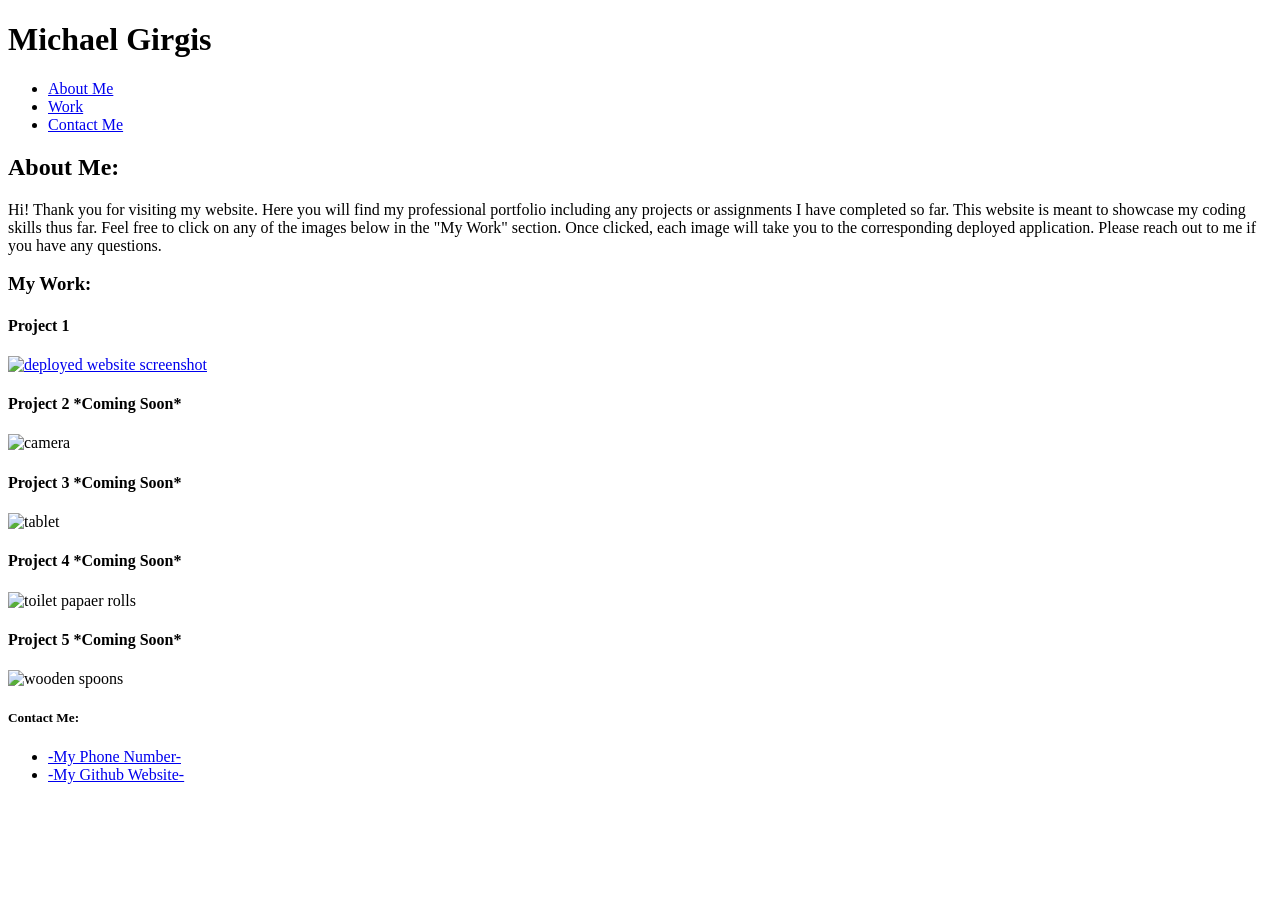
==== index.html @ 7825210b "reformatted directory" ====
<!DOCTYPE html>
<html lang="en">
<head>
    <meta charset="UTF-8">
    <meta name="viewport" content="width=device-width, initial-scale=1.0">
    <title>My Professional Portfolio</title>
    <link rel="stylesheet" href="./assets/css/reset.css"/>
    <link rel="stylesheet" href="./assets/css/style.css"/>
</head>

<body>

    <header>
        <h1>Michael Girgis</h1> 
        <!--<img src="./assets/images/Mickey_Mouse_1.webp" alt="avatar"/>-->
        <nav>
            <ul>
                <li><a href="#AboutMe">About Me</a></li>
                <li><a href="#Work">Work</a></li>
                <li><a href="#ContactMe">Contact Me</a></li>
            </ul>
        </nav>
    </header>

    <main>
        <article>
            <section>
                <a id="AboutMe"><h2>About Me:</h2></a>
                    <p> 
                        Hi! Thank you for visiting my website. 
                        Here you will find my professional portfolio including
                        any projects or assignments I have completed so far.
                        This website is meant to showcase my coding skills thus far.
                        Feel free to click on any of the images below in the "My Work"
                        section. Once clicked, each image will take you to the 
                        corresponding deployed application. Please reach out to me 
                        if you have any questions. 
                    </p>
            </section>
            
            <work class ="deployed">
                <a id="Work"><h3>My Work:</h3></a>
                <project1 class ="cardfirst">
                    <h4>Project 1</h4>
                    <a href="https://mike5719.github.io/challenge-week-one/"><img src="./assets/images/refactor.png" alt="deployed website screenshot"/></a>
                </project1>
                <project2 class ="cardrest">
                    <h4>Project 2 *Coming Soon*</h4>
                    <img src="./assets/images/camera.jpg" alt="camera"/>
                </project2>
                <project3 class ="cardrest">
                    <h4>Project 3 *Coming Soon*</h4>
                    <img src="./assets/images/tablet.jpg" alt="tablet"/>
                </project3>
                <project4 class="cardrest">
                    <h4>Project 4 *Coming Soon*</h4>
                    <img src="./assets/images/toilet-paper.jpg" alt="toilet papaer rolls"/>
                </project4>
                <project5 class="cardrest">
                    <h4>Project 5 *Coming Soon*</h4>
                    <img src="./assets/images/wooden-spoons.jpg" alt="wooden spoons"/>
                </project5>
            </work>

            <footer>
                <a id="ContactMe"><h5>Contact Me:</h5></a>
                <nav>
                    <ul>
                        <li><a href="#">-My Phone Number-</a></li>
                        <li><a href="#">-My Github Website-</a></li>
                    </ul>
                </nav>
            </footer>
         
        </article>
    </main>

</body>
</html>
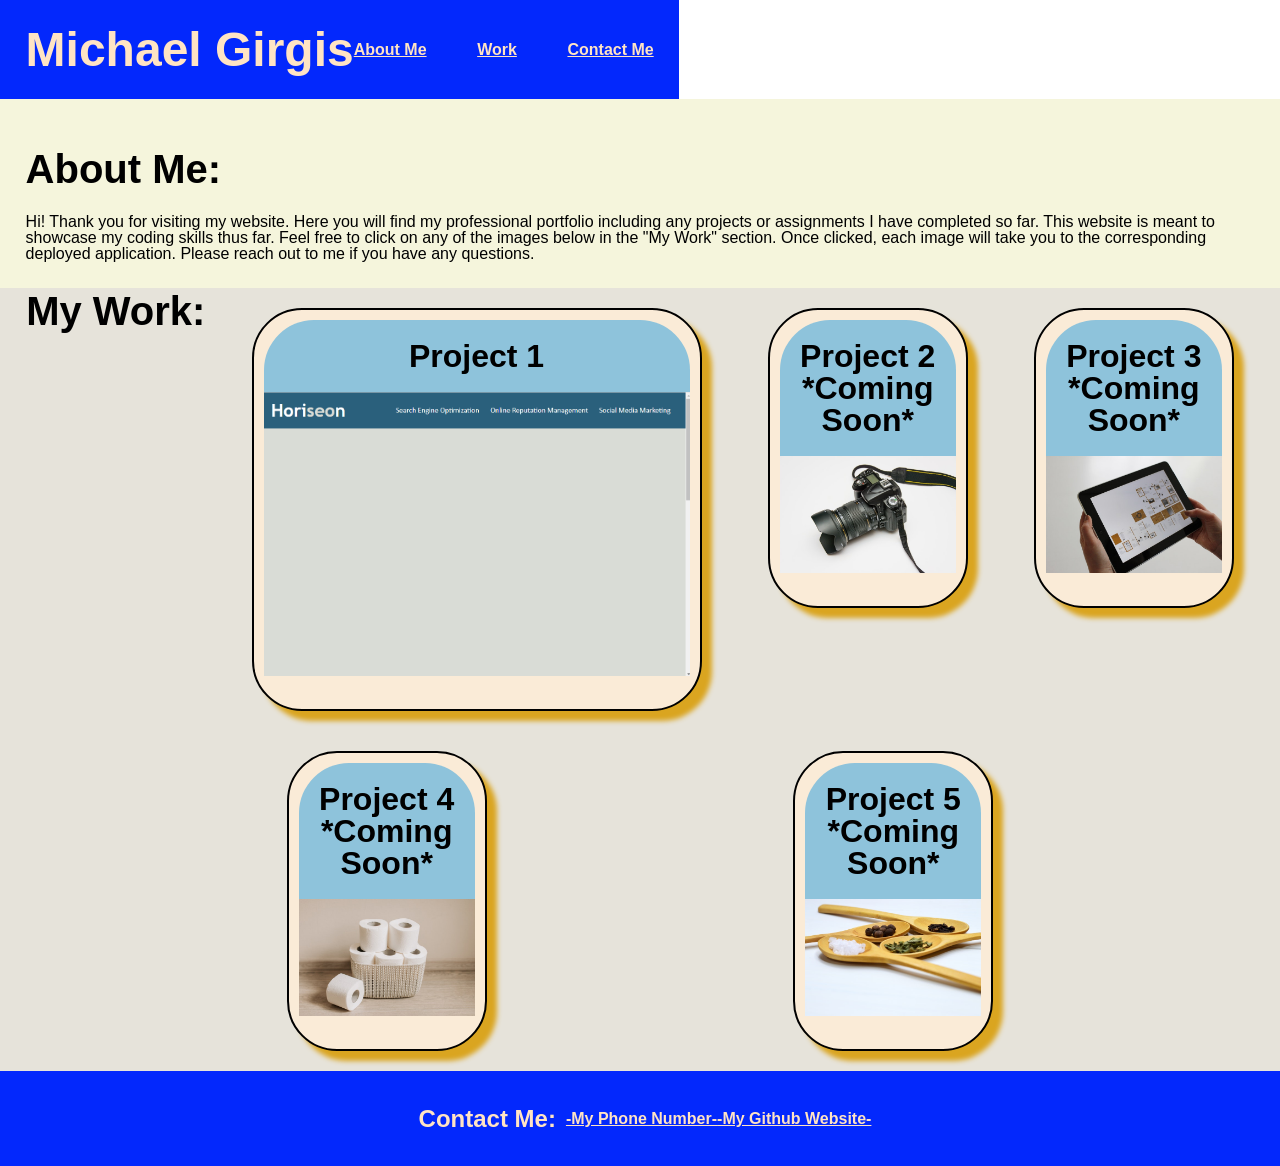
==== commit 9a72d86c: "all image links updated" ====
--- a/index.html
+++ b/index.html
@@ -4,8 +4,8 @@
     <meta charset="UTF-8">
     <meta name="viewport" content="width=device-width, initial-scale=1.0">
     <title>My Professional Portfolio</title>
-    <link rel="stylesheet" href="./assets/css/reset.css"/>
-    <link rel="stylesheet" href="./assets/css/style.css"/>
+    <link rel="stylesheet" href="./reset.css"/>
+    <link rel="stylesheet" href="./style.css"/>
 </head>
 
 <body>
@@ -42,23 +42,23 @@
                 <a id="Work"><h3>My Work:</h3></a>
                 <project1 class ="cardfirst">
                     <h4>Project 1</h4>
-                    <a href="https://mike5719.github.io/challenge-week-one/"><img src="./assets/images/refactor.png" alt="deployed website screenshot"/></a>
+                    <a href="https://mike5719.github.io/challenge-week-one/"><img src="./refactor.png" alt="deployed website screenshot"/></a>
                 </project1>
                 <project2 class ="cardrest">
                     <h4>Project 2 *Coming Soon*</h4>
-                    <img src="./assets/images/camera.jpg" alt="camera"/>
+                    <img src="./camera.jpg" alt="camera"/>
                 </project2>
                 <project3 class ="cardrest">
                     <h4>Project 3 *Coming Soon*</h4>
-                    <img src="./assets/images/tablet.jpg" alt="tablet"/>
+                    <img src="./tablet.jpg" alt="tablet"/>
                 </project3>
                 <project4 class="cardrest">
                     <h4>Project 4 *Coming Soon*</h4>
-                    <img src="./assets/images/toilet-paper.jpg" alt="toilet papaer rolls"/>
+                    <img src="./toilet-paper.jpg" alt="toilet papaer rolls"/>
                 </project4>
                 <project5 class="cardrest">
                     <h4>Project 5 *Coming Soon*</h4>
-                    <img src="./assets/images/wooden-spoons.jpg" alt="wooden spoons"/>
+                    <img src="./wooden-spoons.jpg" alt="wooden spoons"/>
                 </project5>
             </work>
 
--- a/style.css
+++ b/style.css
@@ -0,0 +1,156 @@
+body {
+    display: flex;
+    flex-wrap: wrap;
+}
+
+header {
+    display: flex;
+    flex-wrap: wrap;
+    /*justify-content:center;*/
+    align-items: center;
+    background-color:rgb(3, 40, 252);
+    color:bisque;
+    padding: 2%;
+}
+
+h1 {
+    font-size: 300%;
+}
+
+nav ul {
+    display: flex;
+    justify-content: space-between;
+    min-width: 300px;
+}
+
+nav a {
+    color:bisque;
+    font-weight: bold;
+  }
+
+h2,h3 {
+    margin: 2% 0;
+    font-size: 250%;
+}
+
+h4 {
+    font-size:smaller;
+}
+
+main { 
+    display: flex;
+    flex-wrap: wrap;
+    flex-grow: 1;
+    }
+
+.cardfirst {
+    border-style: solid;
+    border-width: 2px;
+    border-radius: 50px;
+    padding: 10px 10px 30px 10px;
+    flex:  0 0 450px;
+    background-color: antiquewhite;
+    box-shadow: 10px 10px 5px goldenrod;
+    margin: 20px;
+}
+
+.cardrest {
+    border-style: solid;
+    border-width: 2px;
+    border-radius: 50px;
+    padding: 10px 10px 30px 10px;
+    flex:  0 0 200px;
+    background-color: antiquewhite;
+    box-shadow: 10px 10px 5px goldenrod;
+    margin: 20px;
+}
+
+.deployed {
+    flex: 5;
+    background-color:rgb(230, 227, 218);
+    padding: 50;
+    display: flex;
+    flex-wrap: wrap;
+    justify-content: space-evenly;
+    align-items: flex-start;
+    /*margin: 20px;*/
+    
+}
+
+.cardfirst h4 {
+    border-radius: 50px 50px 0px 0px;
+    padding: 20px;
+    background-color: rgb(142, 195, 219);
+    text-align: center;
+    font-weight: bolder;
+    font-size: xx-large;
+}
+
+.cardrest h4 {
+    border-radius: 50px 50px 0px 0px;
+    padding: 20px;
+    background-color: rgb(142, 195, 219);
+    text-align: center;
+    font-weight: bolder;
+    font-size: xx-large;
+}
+
+section {
+    padding: 2%;
+    background-color:beige;
+}
+
+footer {
+    display: flex;
+    justify-content: center;
+    align-items: center;
+    padding: 2%;
+    background-color:rgb(3, 40, 252);
+    color:bisque
+}
+
+h5 {
+    font-size: x-large;
+    margin: 10px;
+}
+
+.cardrest img {
+    width: 100%;
+    /*min-width: 400px;*/
+}
+
+.cardfirst img {
+    width: 100%;
+    /*min-width: 475px;*/
+}
+
+@media screen and (max-width: 992px) {
+    .cardfirst {
+        width: 75%;
+    }
+    
+    .cardrest{
+        width: 75%;
+    }
+}
+
+
+@media screen and (max-width: 768px) {
+    .cardfirst {
+        width: 50%;
+    }
+
+    .cardrest{
+        width: 50%;
+    }
+}
+
+@media screen and (max-width: 576px) {
+    .cardfirst {
+        width: 25%;
+    }
+
+    .cardrest{
+        width: 25%;
+    }
+}
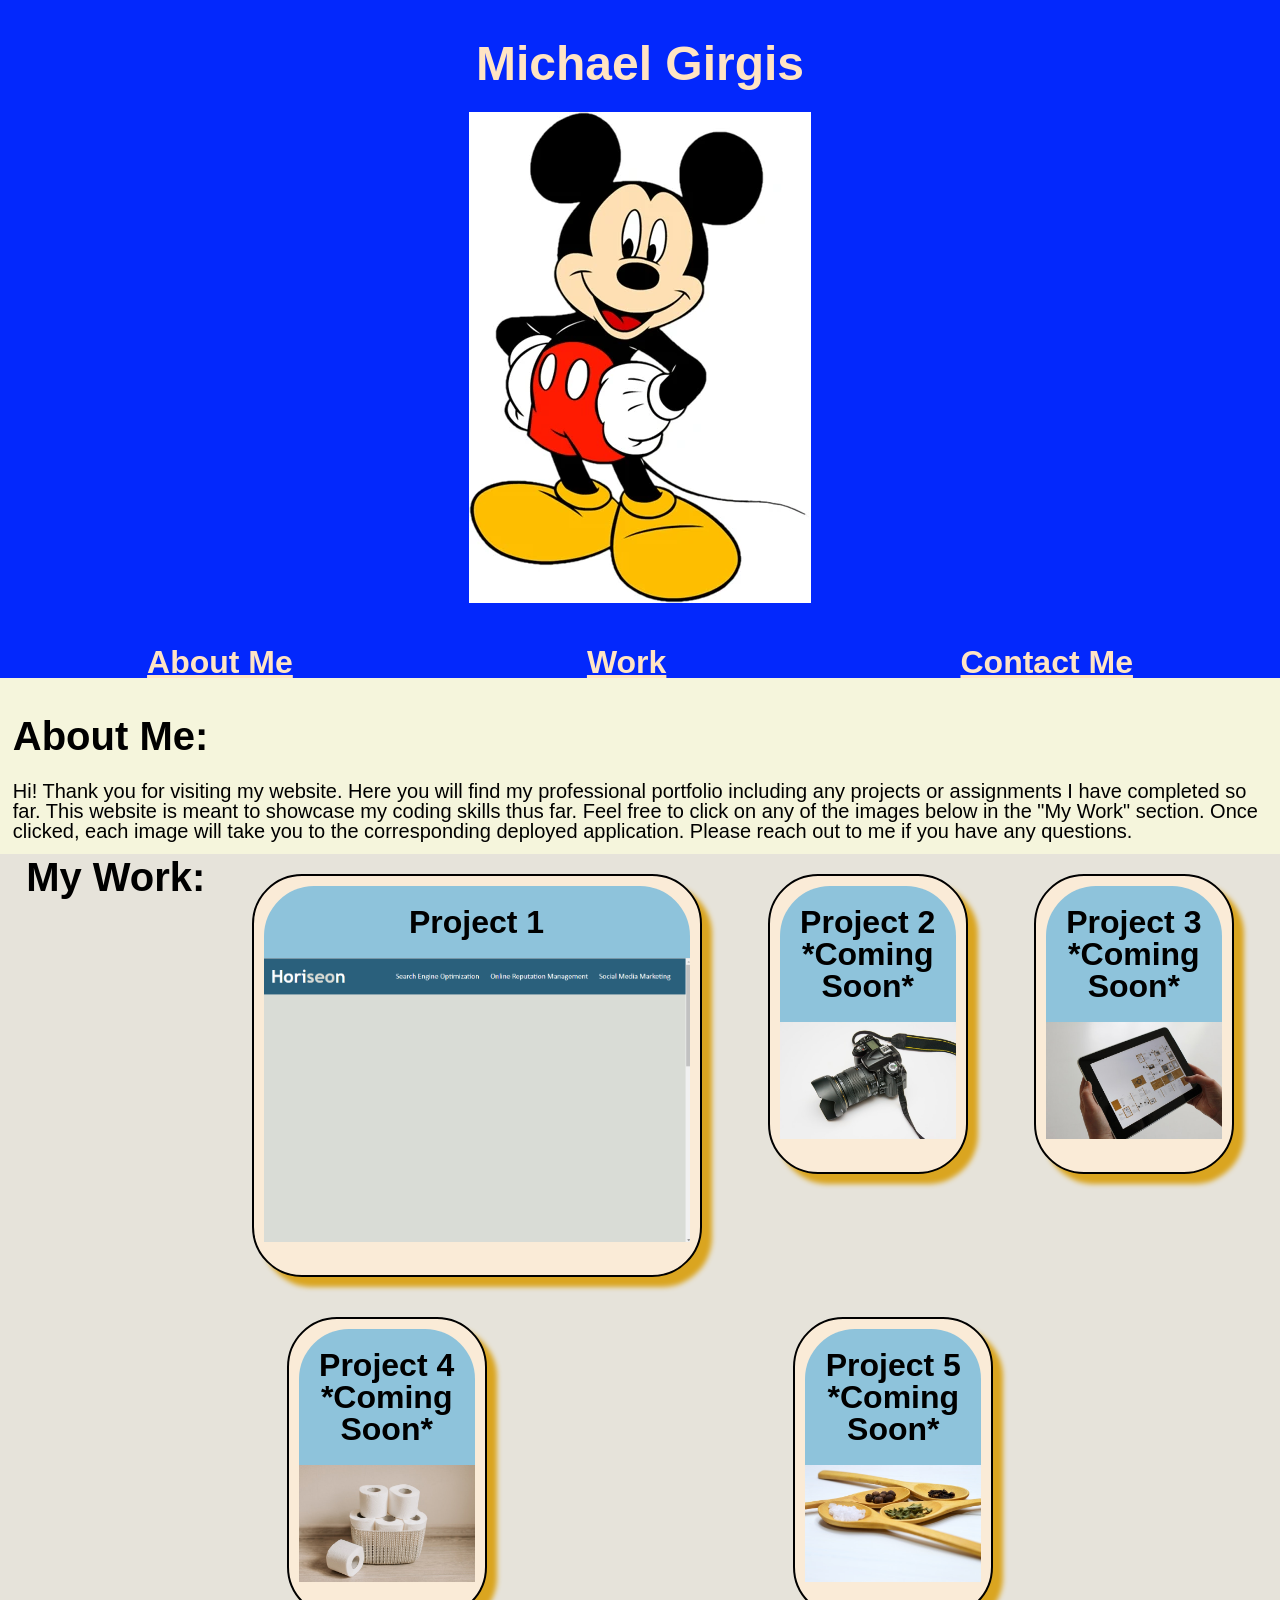
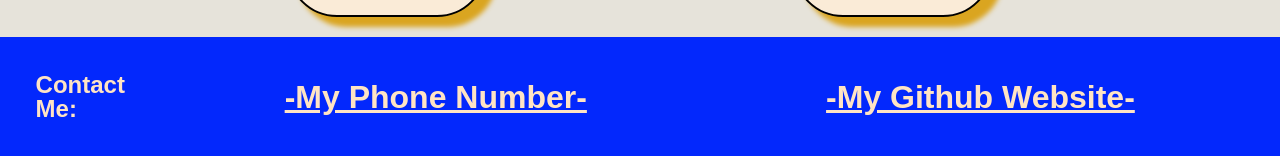
==== commit 059dee3d: "header formatting fixed, nav bar formatting fixed, comments added to both html and css files" ====
--- a/index.html
+++ b/index.html
@@ -9,19 +9,20 @@
 </head>
 
 <body>
-
+    <!-- Header -->
     <header>
         <h1>Michael Girgis</h1> 
-        <!--<img src="./assets/images/Mickey_Mouse_1.webp" alt="avatar"/>-->
-        <nav>
-            <ul>
-                <li><a href="#AboutMe">About Me</a></li>
-                <li><a href="#Work">Work</a></li>
-                <li><a href="#ContactMe">Contact Me</a></li>
-            </ul>
-        </nav>
+        <img src="./Mickey_Mouse_1.webp" alt="avatar"/>
     </header>
 
+    <!-- Navigation Bar -->
+    <nav>
+        <a href="#AboutMe">About Me</a>
+        <a href="#Work">Work</a>
+        <a href="#ContactMe">Contact Me</a>
+    </nav>
+
+    <!-- Body -->
     <main>
         <article>
             <section>
@@ -38,6 +39,8 @@
                     </p>
             </section>
             
+            <!-- Website Application Cards -->
+
             <work class ="deployed">
                 <a id="Work"><h3>My Work:</h3></a>
                 <project1 class ="cardfirst">
@@ -61,14 +64,16 @@
                     <img src="./wooden-spoons.jpg" alt="wooden spoons"/>
                 </project5>
             </work>
-
+            
+            <!-- Footer -->
+            
             <footer>
                 <a id="ContactMe"><h5>Contact Me:</h5></a>
                 <nav>
-                    <ul>
-                        <li><a href="#">-My Phone Number-</a></li>
-                        <li><a href="#">-My Github Website-</a></li>
-                    </ul>
+                    
+                        <a href="#">-My Phone Number-</a>
+                        <a href="#">-My Github Website-</a>
+        
                 </nav>
             </footer>
          
--- a/style.css
+++ b/style.css
@@ -1,32 +1,32 @@
+/* root variables assigned */
+:root{
+    --header-footer-background:rgb(3, 40, 252);
+    --header-footer-text: bisque;
+    --card-background: antiquewhite;
+    --card-shadow: 10px 10px 5px goldenrod;
+    --card-padding: 10px 10px 30px 10px;
+    --card-border-radius: 50px 50px 0px 0px;
+}
+
 body {
     display: flex;
     flex-wrap: wrap;
 }
 
 header {
-    display: flex;
-    flex-wrap: wrap;
-    /*justify-content:center;*/
-    align-items: center;
-    background-color:rgb(3, 40, 252);
-    color:bisque;
-    padding: 2%;
-}
+    text-align: center;
+    background-color: var(--header-footer-background);
+    color: var(--header-footer-text);
+    padding: 40px;
+    width: 100%;
+} 
+
+/* text formatting for all headings */
 
 h1 {
     font-size: 300%;
+    padding-bottom: 2%;
 }
-
-nav ul {
-    display: flex;
-    justify-content: space-between;
-    min-width: 300px;
-}
-
-nav a {
-    color:bisque;
-    font-weight: bold;
-  }
 
 h2,h3 {
     margin: 2% 0;
@@ -37,20 +37,54 @@
     font-size:smaller;
 }
 
+h5 {
+    font-size: x-large;
+    margin: 10px;
+}
+
+p {
+    font-size: 125%;
+}
+
+/* styling applied for navigation bar and links */
+
+nav {
+    display: flex;
+    justify-content:space-around;
+    min-width: 300px;
+    background-color: var(--header-footer-background);
+    width: 100%;
+}
+
+nav a {
+    font-size: 200%;
+    color:bisque;
+    font-weight: bold;
+  }
+
 main { 
     display: flex;
     flex-wrap: wrap;
     flex-grow: 1;
     }
 
+ /* formats About Me section */
+
+section {
+    padding: 1%;
+    background-color:beige;
+}
+
+ /* styling applied for website application cards */
+
 .cardfirst {
     border-style: solid;
     border-width: 2px;
     border-radius: 50px;
-    padding: 10px 10px 30px 10px;
+    padding: var(--card-padding);
     flex:  0 0 450px;
-    background-color: antiquewhite;
-    box-shadow: 10px 10px 5px goldenrod;
+    background-color: var(--card-background);
+    box-shadow: var(--card-shadow);
     margin: 20px;
 }
 
@@ -58,10 +92,10 @@
     border-style: solid;
     border-width: 2px;
     border-radius: 50px;
-    padding: 10px 10px 30px 10px;
+    padding: var(--card-padding);
     flex:  0 0 200px;
-    background-color: antiquewhite;
-    box-shadow: 10px 10px 5px goldenrod;
+    background-color: var(--card-background);
+    box-shadow: var(--card-shadow);
     margin: 20px;
 }
 
@@ -73,12 +107,11 @@
     flex-wrap: wrap;
     justify-content: space-evenly;
     align-items: flex-start;
-    /*margin: 20px;*/
     
 }
 
 .cardfirst h4 {
-    border-radius: 50px 50px 0px 0px;
+    border-radius: var(--card-border-radius);
     padding: 20px;
     background-color: rgb(142, 195, 219);
     text-align: center;
@@ -87,7 +120,7 @@
 }
 
 .cardrest h4 {
-    border-radius: 50px 50px 0px 0px;
+    border-radius: var(--card-border-radius);
     padding: 20px;
     background-color: rgb(142, 195, 219);
     text-align: center;
@@ -95,34 +128,28 @@
     font-size: xx-large;
 }
 
-section {
-    padding: 2%;
-    background-color:beige;
-}
+/* styling for footer section */
 
 footer {
     display: flex;
     justify-content: center;
     align-items: center;
     padding: 2%;
-    background-color:rgb(3, 40, 252);
-    color:bisque
+    background-color: var(--header-footer-background);
+    color: var(--header-footer-text);
 }
 
-h5 {
-    font-size: x-large;
-    margin: 10px;
-}
+/* ensures imgage will fill box */
 
 .cardrest img {
     width: 100%;
-    /*min-width: 400px;*/
 }
 
 .cardfirst img {
     width: 100%;
-    /*min-width: 475px;*/
 }
+
+/* responsive formatting for screens/devices of various size */
 
 @media screen and (max-width: 992px) {
     .cardfirst {
@@ -133,7 +160,6 @@
         width: 75%;
     }
 }
-
 
 @media screen and (max-width: 768px) {
     .cardfirst {
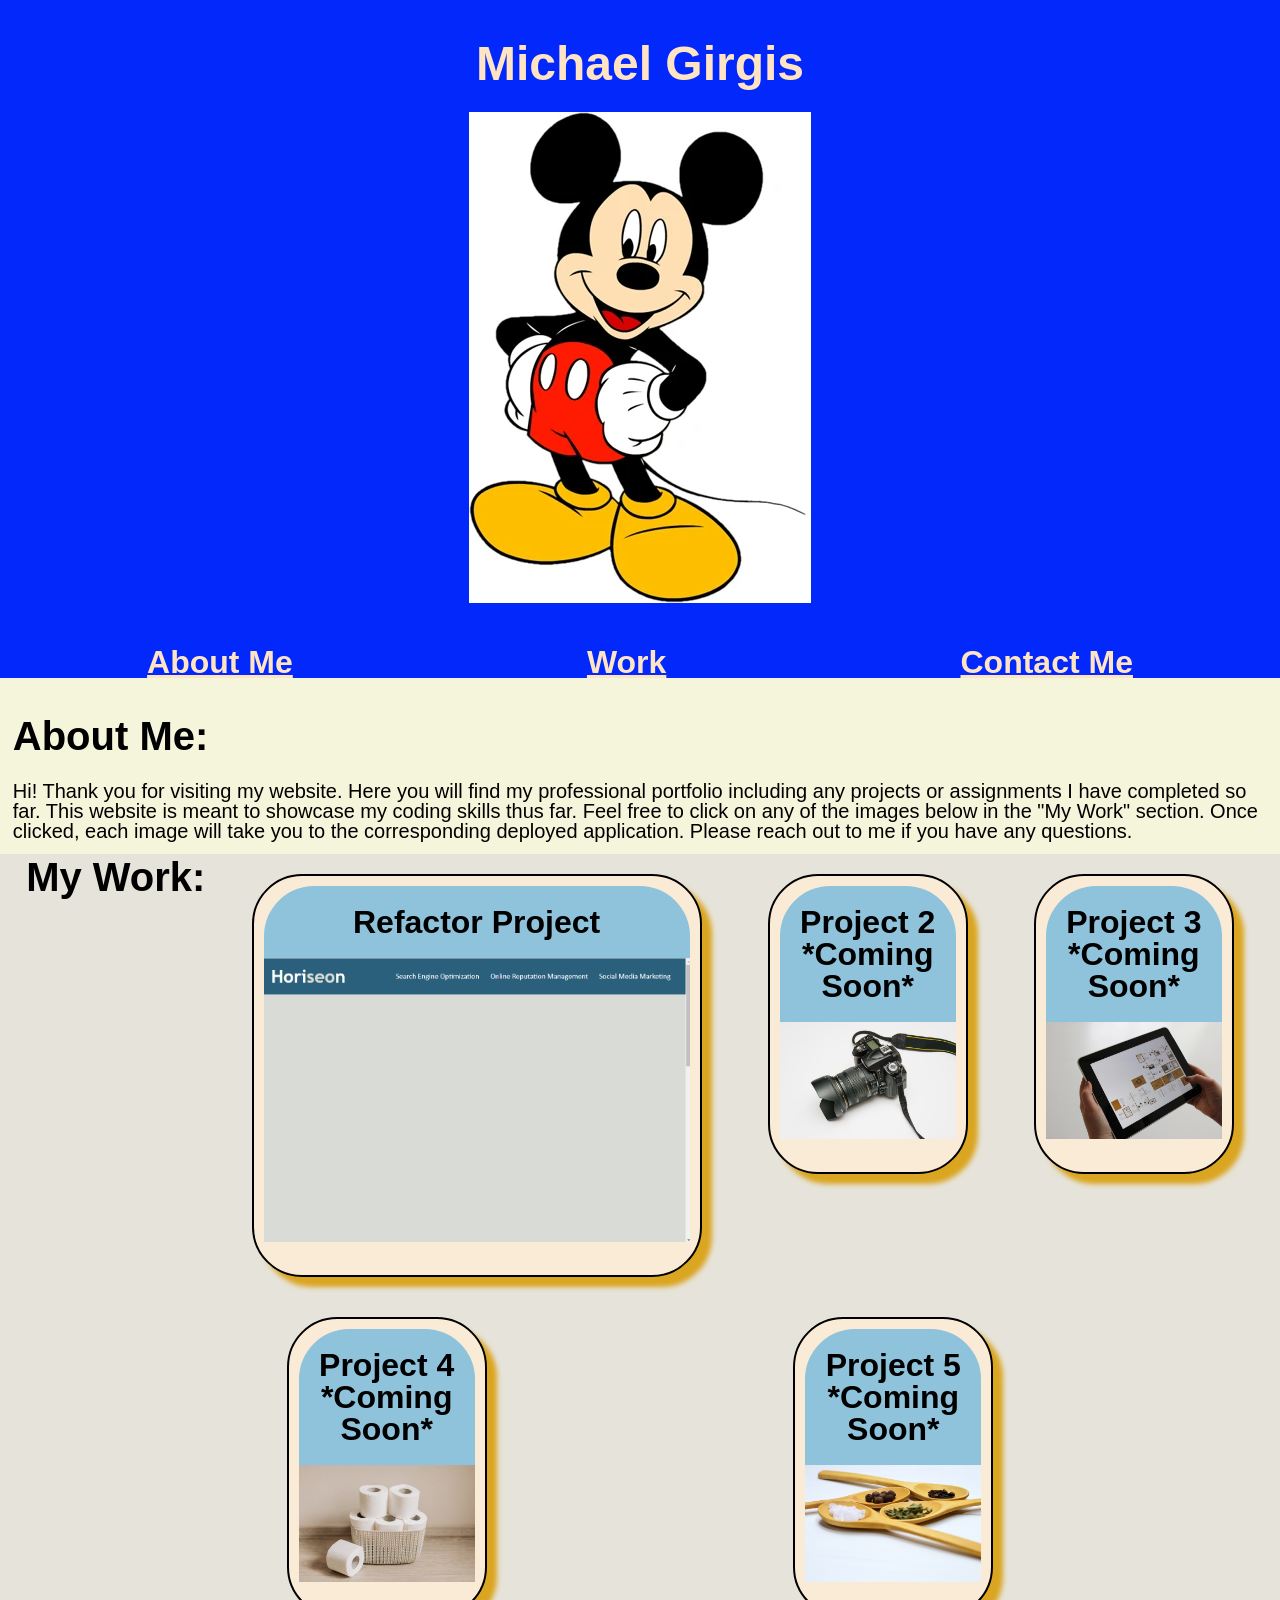
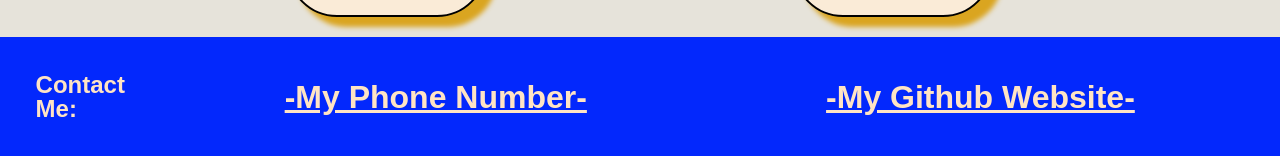
==== commit 5da8dcca: "header title for first project changed" ====
--- a/index.html
+++ b/index.html
@@ -44,7 +44,7 @@
             <work class ="deployed">
                 <a id="Work"><h3>My Work:</h3></a>
                 <project1 class ="cardfirst">
-                    <h4>Project 1</h4>
+                    <h4>Refactor Project</h4>
                     <a href="https://mike5719.github.io/challenge-week-one/"><img src="./refactor.png" alt="deployed website screenshot"/></a>
                 </project1>
                 <project2 class ="cardrest">
@@ -66,7 +66,7 @@
             </work>
             
             <!-- Footer -->
-            
+
             <footer>
                 <a id="ContactMe"><h5>Contact Me:</h5></a>
                 <nav>
